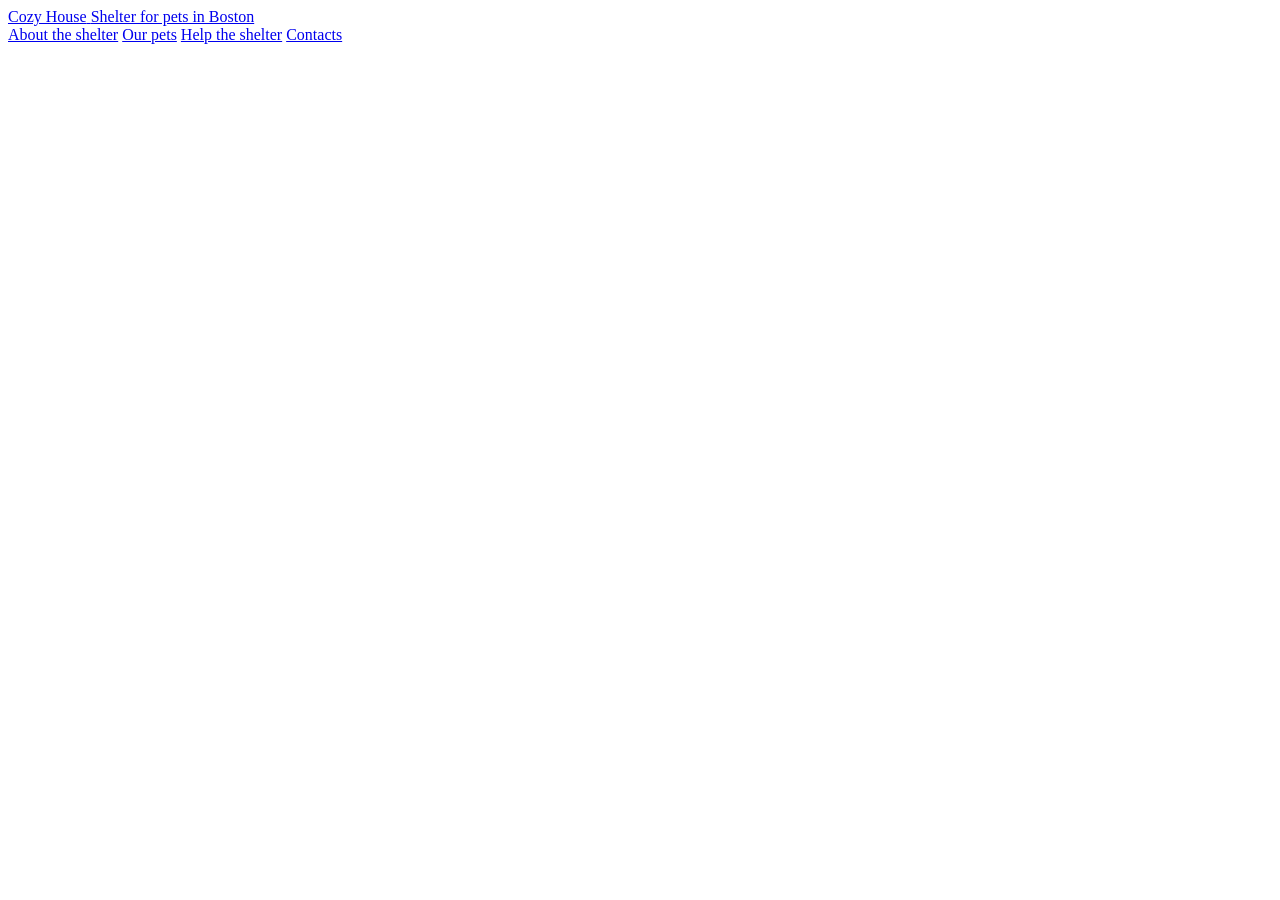
==== shelter/index.html @ 4c22aee4 "feat: add main page markup" ====
<!DOCTYPE html>
<html lang="en">
<head>
  <meta charset="UTF-8">
  <meta name="viewport" content="width=1280">
  <title>Shelter</title>
  <link rel="stylesheet" href="./css/style.css">
  <link rel="icon" href="./assets/icons/favicon.ico">
</head>
<body>
  <header class="header">
    <div class="container">
      <a class="logo" href="#">
        <span class="logo__title">Cozy House</span>
        <span class="logo__subtitle">Shelter for pets in Boston</span>
      </a>

      <nav class="nav">
        <a class="nav__link nav__link--active" href="#">About the shelter</a>
        <a class="nav__link" href="./pets/">Our pets</a>
        <a class="nav__link" href="#help">Help the shelter</a>
        <a class="nav__link" href="#footer">Contacts</a>
      </nav>
    </div>
  </header>

  <main>
    <section class="not-only"></section>
    <section class="about"></section>
    <section class="our-friends" id="our-friends"></section>
    <section class="help" id="help"></section>
    <section class="in-addition"></section>
  </main>

  <footer class="footer" id="footer"></footer>

  <script src="./js/index.js"></script>
</body>
</html>
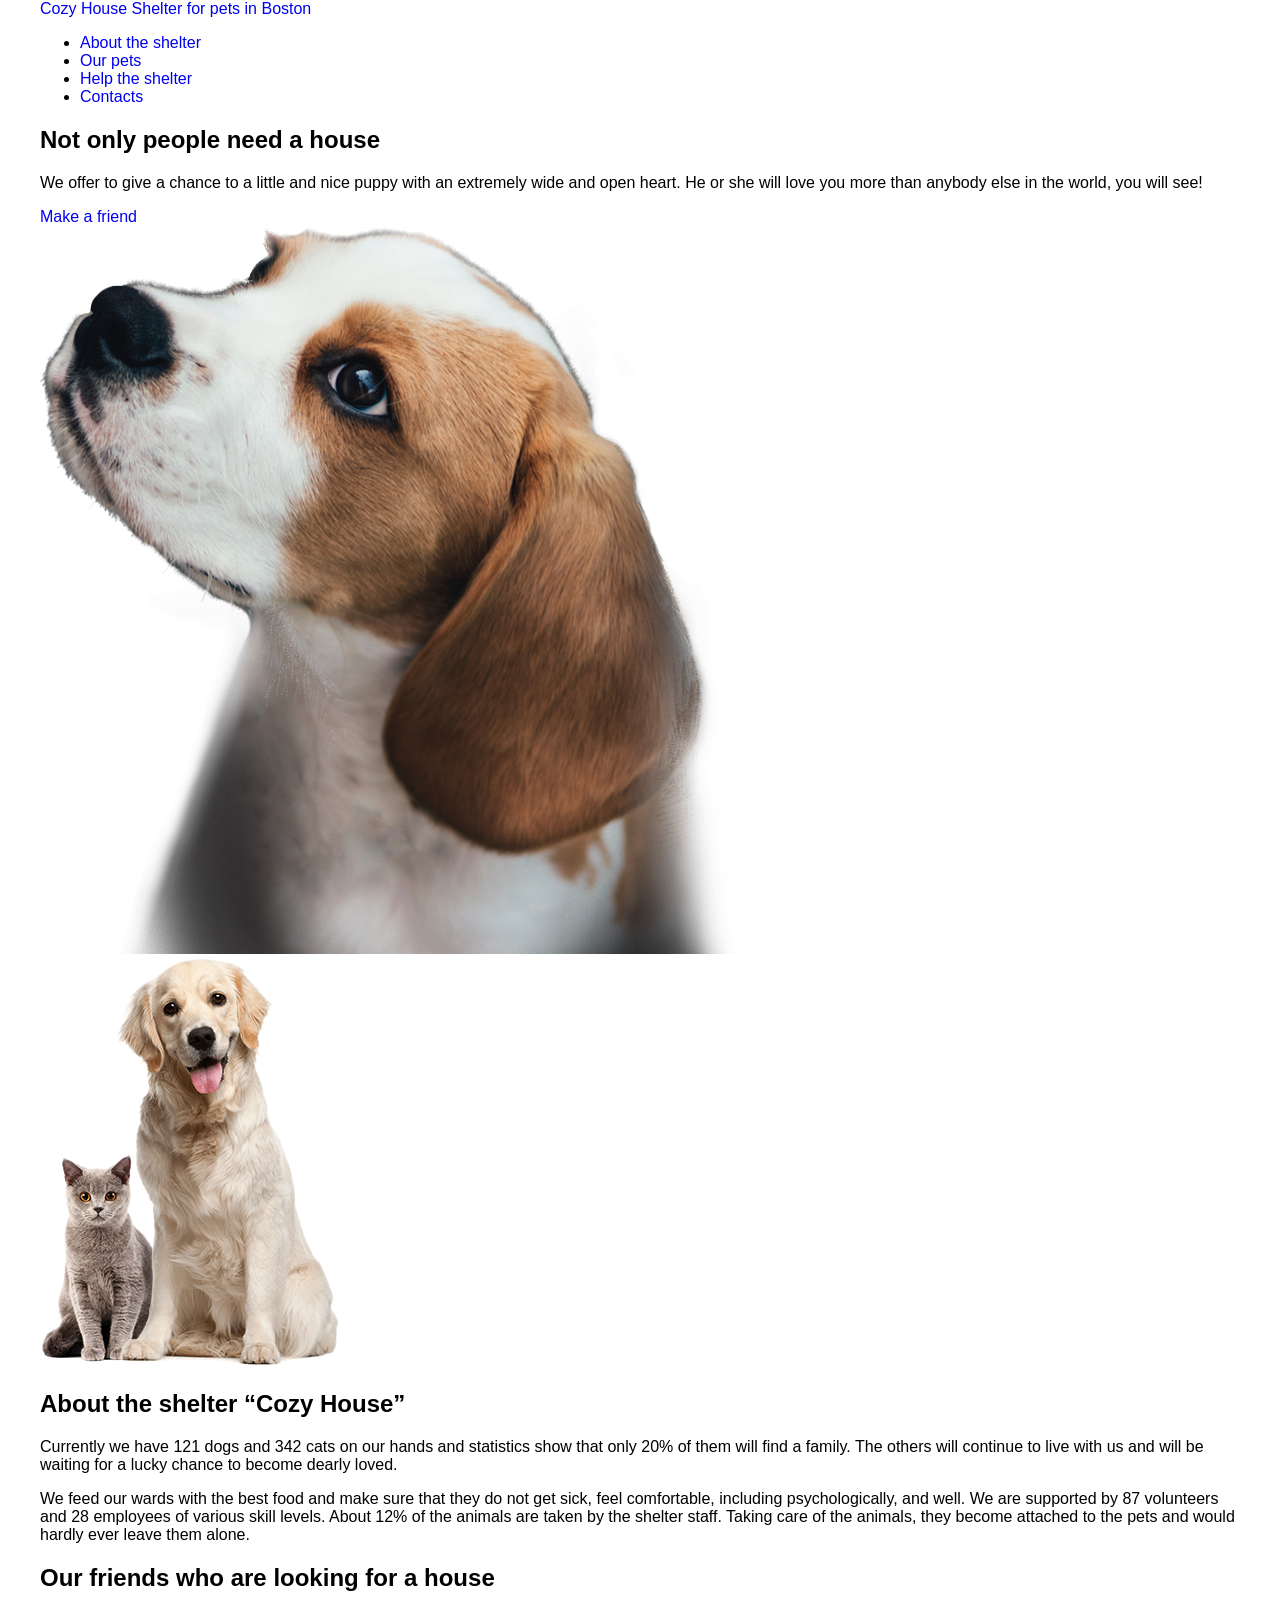
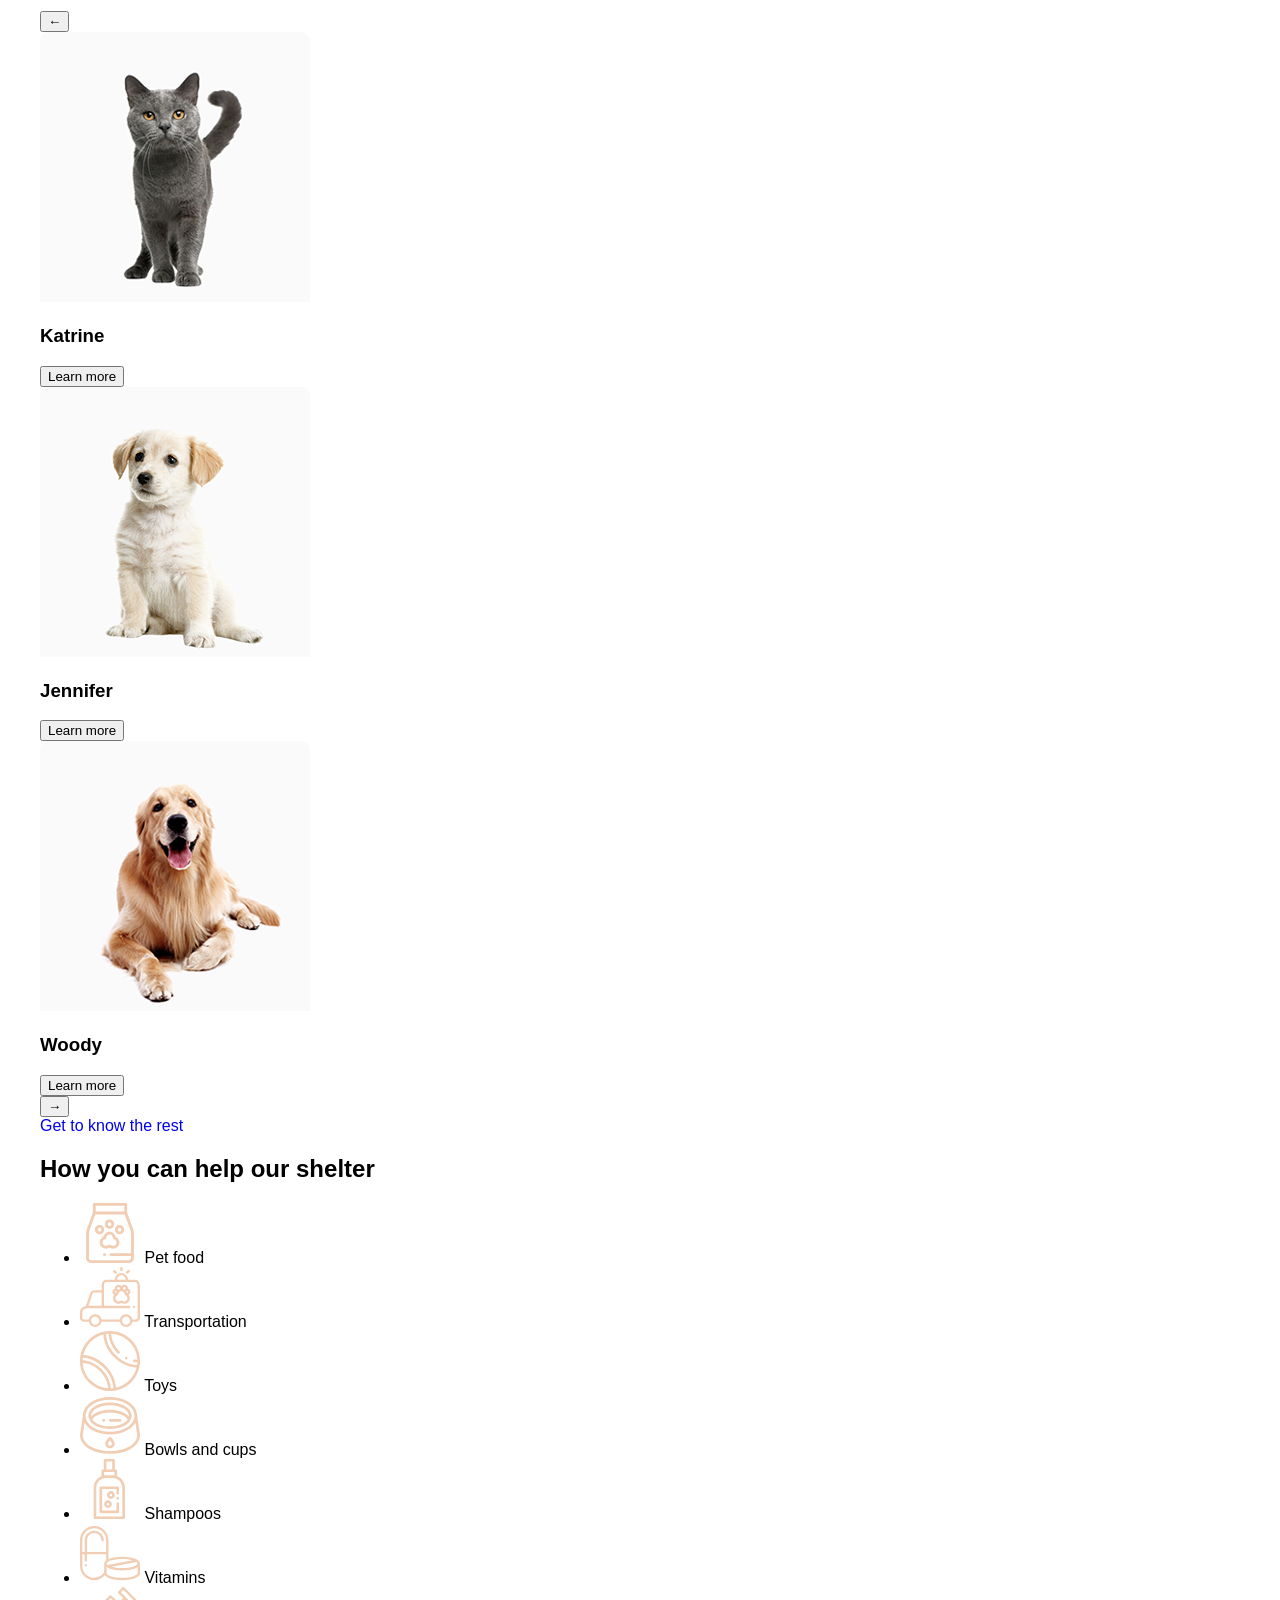
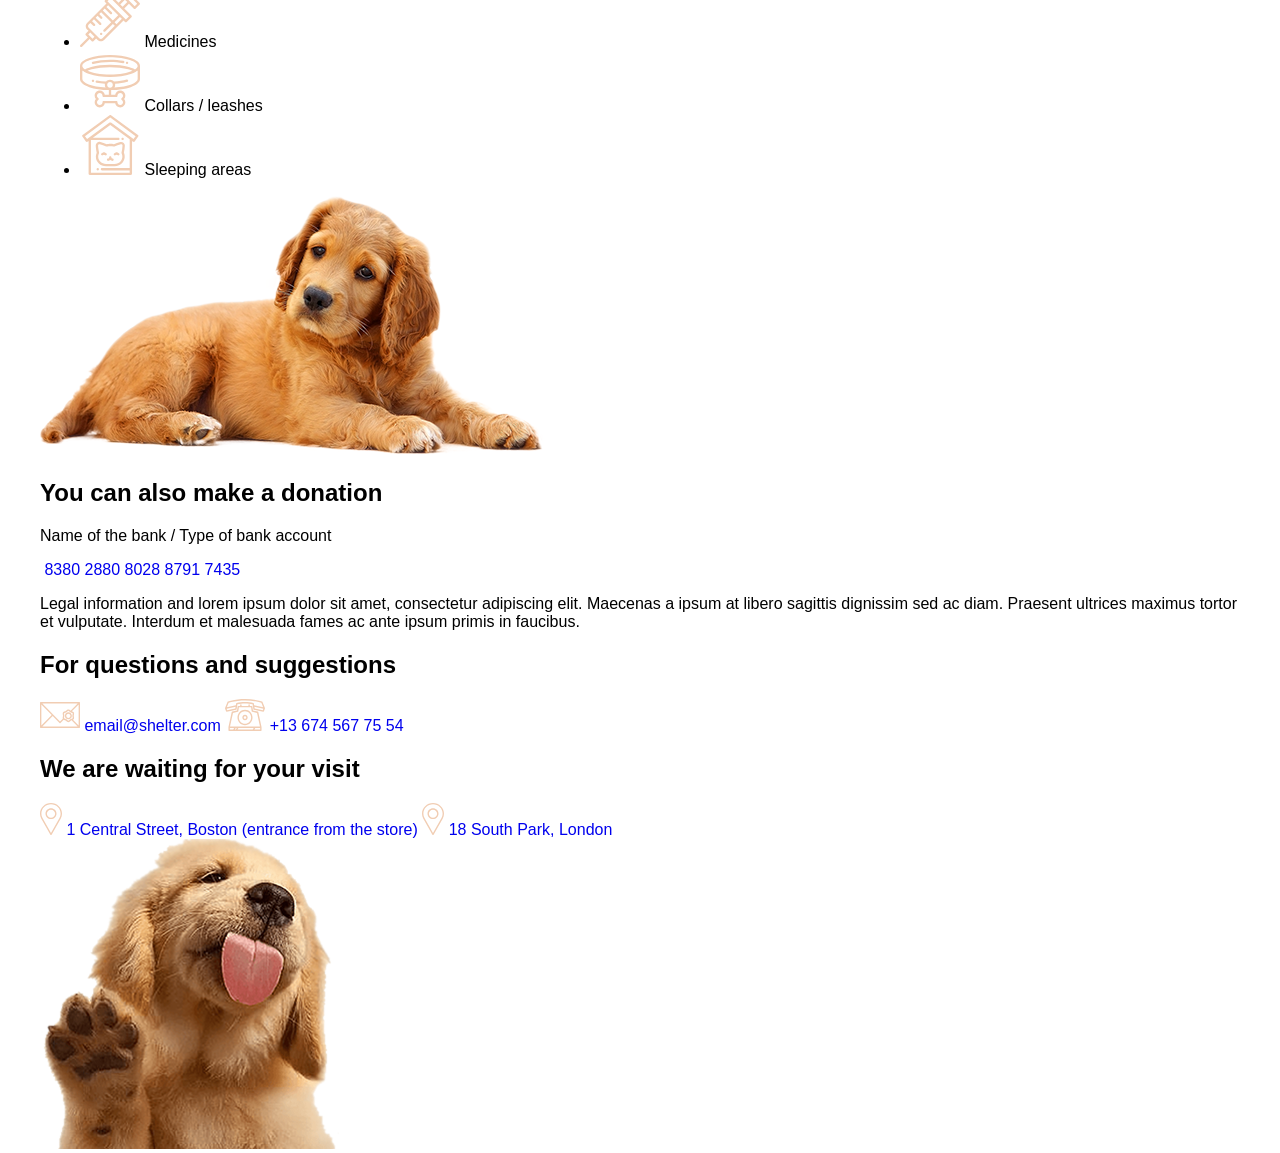
==== commit 2d1f8e77: "feat: implement main page semantic markup (Mon, Jun 15, 2026 12:09:41 AM)" ====
--- a/shelter/index.html
+++ b/shelter/index.html
@@ -2,37 +2,202 @@
 <html lang="en">
 <head>
   <meta charset="UTF-8">
-  <meta name="viewport" content="width=1280">
+  <meta name="viewport" content="width=device-width, initial-scale=1.0">
   <title>Shelter</title>
+  <link rel="icon" href="./assets/icons/favicon.svg" type="image/svg+xml">
   <link rel="stylesheet" href="./css/style.css">
-  <link rel="icon" href="./assets/icons/favicon.ico">
 </head>
 <body>
-  <header class="header">
-    <div class="container">
-      <a class="logo" href="#">
-        <span class="logo__title">Cozy House</span>
-        <span class="logo__subtitle">Shelter for pets in Boston</span>
-      </a>
-
-      <nav class="nav">
-        <a class="nav__link nav__link--active" href="#">About the shelter</a>
-        <a class="nav__link" href="./pets/">Our pets</a>
-        <a class="nav__link" href="#help">Help the shelter</a>
-        <a class="nav__link" href="#footer">Contacts</a>
-      </nav>
+  <div class="start-screen">
+    <header class="header">
+      <div class="container header__container">
+        <a class="logo" href="#">
+          <span class="logo__title">Cozy House</span>
+          <span class="logo__subtitle">Shelter for pets in Boston</span>
+        </a>
+
+        <nav class="nav" aria-label="Primary navigation">
+          <ul class="nav__list">
+            <li class="nav__item">
+              <a class="nav__link nav__link--active" href="#">About the shelter</a>
+            </li>
+            <li class="nav__item">
+              <a class="nav__link" href="./pets/">Our pets</a>
+            </li>
+            <li class="nav__item">
+              <a class="nav__link" href="#help">Help the shelter</a>
+            </li>
+            <li class="nav__item">
+              <a class="nav__link" href="#footer">Contacts</a>
+            </li>
+          </ul>
+        </nav>
+      </div>
+    </header>
+
+    <section class="not-only">
+      <div class="container not-only__container">
+        <div class="not-only__content">
+          <h1 class="not-only__title">Not only people need a house</h1>
+          <p class="not-only__text">
+            We offer to give a chance to a little and nice puppy with an extremely wide and open heart. He or she will love you more than anybody else in the world, you will see!
+          </p>
+          <a class="button button--primary" href="#our-friends">Make a friend</a>
+        </div>
+
+        <img class="not-only__image" src="./assets/images/start-screen-puppy.png" alt="Puppy looking up">
+      </div>
+    </section>
+  </div>
+
+  <main>
+    <section class="about">
+      <div class="container about__container">
+        <img class="about__image" src="./assets/images/about-pets.png" alt="Cat and dog sitting together">
+
+        <div class="about__content">
+          <h2 class="section-title about__title">About the shelter “Cozy House”</h2>
+          <p class="about__text">
+            Currently we have 121 dogs and 342 cats on our hands and statistics show that only 20% of them will find a family. The others will continue to live with us and will be waiting for a lucky chance to become dearly loved.
+          </p>
+          <p class="about__text">
+            We feed our wards with the best food and make sure that they do not get sick, feel comfortable, including psychologically, and well. We are supported by 87 volunteers and 28 employees of various skill levels. About 12% of the animals are taken by the shelter staff. Taking care of the animals, they become attached to the pets and would hardly ever leave them alone.
+          </p>
+        </div>
+      </div>
+    </section>
+
+    <section class="our-friends" id="our-friends">
+      <div class="container our-friends__container">
+        <h2 class="section-title our-friends__title">Our friends who are looking for a house</h2>
+
+        <div class="slider">
+          <button class="slider__button" type="button" aria-label="Previous pets">←</button>
+
+          <div class="cards cards--main">
+            <article class="pet-card">
+              <img class="pet-card__image" src="./assets/images/pets-katrine.png" alt="Katrine the cat">
+              <h3 class="pet-card__title">Katrine</h3>
+              <button class="button button--secondary pet-card__button" type="button">Learn more</button>
+            </article>
+
+            <article class="pet-card">
+              <img class="pet-card__image" src="./assets/images/pets-jennifer.png" alt="Jennifer the dog">
+              <h3 class="pet-card__title">Jennifer</h3>
+              <button class="button button--secondary pet-card__button" type="button">Learn more</button>
+            </article>
+
+            <article class="pet-card">
+              <img class="pet-card__image" src="./assets/images/pets-woody.png" alt="Woody the dog">
+              <h3 class="pet-card__title">Woody</h3>
+              <button class="button button--secondary pet-card__button" type="button">Learn more</button>
+            </article>
+          </div>
+
+          <button class="slider__button" type="button" aria-label="Next pets">→</button>
+        </div>
+
+        <a class="button button--primary our-friends__link" href="./pets/">Get to know the rest</a>
+      </div>
+    </section>
+
+    <section class="help" id="help">
+      <div class="container help__container">
+        <h2 class="section-title help__title">How you can help our shelter</h2>
+
+        <ul class="help__list">
+          <li class="help__item">
+            <img class="help__icon" src="./assets/icons/icon-pet-food.svg" alt="">
+            <span class="help__text">Pet food</span>
+          </li>
+          <li class="help__item">
+            <img class="help__icon" src="./assets/icons/icon-transportation.svg" alt="">
+            <span class="help__text">Transportation</span>
+          </li>
+          <li class="help__item">
+            <img class="help__icon" src="./assets/icons/icon-toys.svg" alt="">
+            <span class="help__text">Toys</span>
+          </li>
+          <li class="help__item">
+            <img class="help__icon" src="./assets/icons/icon-bowls-and-cups.svg" alt="">
+            <span class="help__text">Bowls and cups</span>
+          </li>
+          <li class="help__item">
+            <img class="help__icon" src="./assets/icons/icon-shampoos.svg" alt="">
+            <span class="help__text">Shampoos</span>
+          </li>
+          <li class="help__item">
+            <img class="help__icon" src="./assets/icons/icon-vitamins.svg" alt="">
+            <span class="help__text">Vitamins</span>
+          </li>
+          <li class="help__item">
+            <img class="help__icon" src="./assets/icons/icon-medicines.svg" alt="">
+            <span class="help__text">Medicines</span>
+          </li>
+          <li class="help__item">
+            <img class="help__icon" src="./assets/icons/icon-collars-leashes.svg" alt="">
+            <span class="help__text">Collars / leashes</span>
+          </li>
+          <li class="help__item">
+            <img class="help__icon" src="./assets/icons/icon-sleeping-area.svg" alt="">
+            <span class="help__text">Sleeping areas</span>
+          </li>
+        </ul>
+      </div>
+    </section>
+
+    <section class="in-addition">
+      <div class="container in-addition__container">
+        <img class="in-addition__image" src="./assets/images/donation-dog.png" alt="Dog lying down">
+
+        <div class="in-addition__content">
+          <h2 class="section-title in-addition__title">You can also make a donation</h2>
+          <p class="in-addition__subtitle">Name of the bank / Type of bank account</p>
+          <a class="credit-card" href="#">
+            <img class="credit-card__icon" src="./assets/icons/icon-credit-card.svg" alt="">
+            <span class="credit-card__number">8380 2880 8028 8791 7435</span>
+          </a>
+          <p class="in-addition__legal">
+            Legal information and lorem ipsum dolor sit amet, consectetur adipiscing elit. Maecenas a ipsum at libero sagittis dignissim sed ac diam. Praesent ultrices maximus tortor et vulputate. Interdum et malesuada fames ac ante ipsum primis in faucibus.
+          </p>
+        </div>
+      </div>
+    </section>
+  </main>
+
+  <footer class="footer" id="footer">
+    <div class="container footer__container">
+      <div class="footer__column footer__column--contacts">
+        <h2 class="footer__title">For questions and suggestions</h2>
+
+        <a class="footer__link" href="mailto:email@shelter.com">
+          <img class="footer__icon" src="./assets/icons/icon-email.svg" alt="">
+          <span>email@shelter.com</span>
+        </a>
+
+        <a class="footer__link" href="tel:+136745677554">
+          <img class="footer__icon" src="./assets/icons/icon-phone.svg" alt="">
+          <span>+13 674 567 75 54</span>
+        </a>
+      </div>
+
+      <div class="footer__column footer__column--locations">
+        <h2 class="footer__title">We are waiting for your visit</h2>
+
+        <a class="footer__link footer__link--location" href="https://maps.google.com/?q=1+Central+Street+Boston" target="_blank" rel="noopener noreferrer">
+          <img class="footer__icon" src="./assets/icons/icon-marker.svg" alt="">
+          <span>1 Central Street, Boston (entrance from the store)</span>
+        </a>
+
+        <a class="footer__link footer__link--location" href="https://maps.google.com/?q=18+South+Park+London" target="_blank" rel="noopener noreferrer">
+          <img class="footer__icon" src="./assets/icons/icon-marker.svg" alt="">
+          <span>18 South Park, London</span>
+        </a>
+      </div>
+
+      <img class="footer__image" src="./assets/images/footer-puppy.png" alt="Puppy">
     </div>
-  </header>
-
-  <main>
-    <section class="not-only"></section>
-    <section class="about"></section>
-    <section class="our-friends" id="our-friends"></section>
-    <section class="help" id="help"></section>
-    <section class="in-addition"></section>
-  </main>
-
-  <footer class="footer" id="footer"></footer>
+  </footer>
 
   <script src="./js/index.js"></script>
 </body>
--- a/shelter/css/style.css
+++ b/shelter/css/style.css
@@ -0,0 +1,22 @@
+* {
+  box-sizing: border-box;
+}
+
+html {
+  scroll-behavior: smooth;
+}
+
+body {
+  min-width: 1280px;
+  margin: 0;
+  font-family: Arial, sans-serif;
+}
+
+.container {
+  width: 1200px;
+  margin: 0 auto;
+}
+
+a {
+  text-decoration: none;
+}
